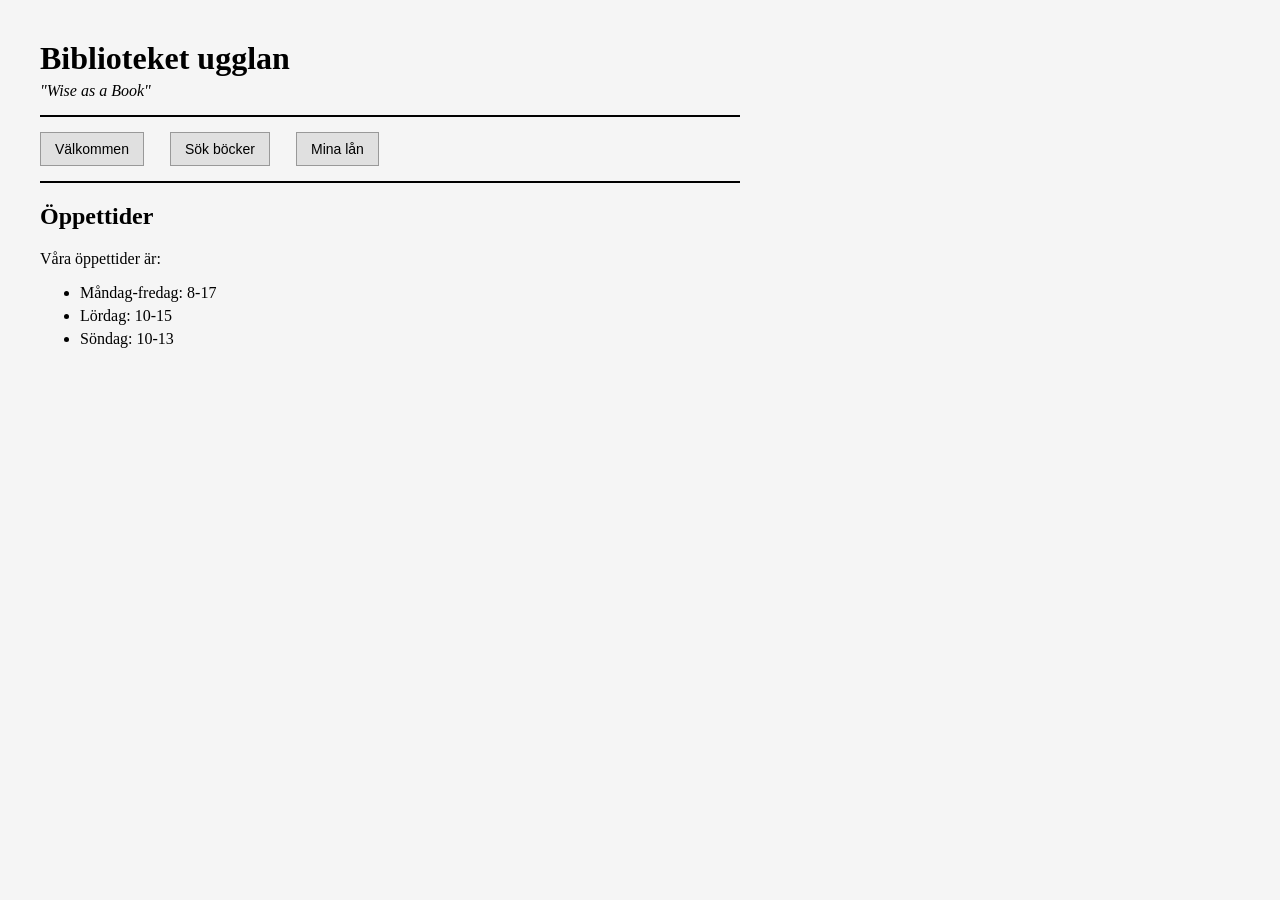
==== owl_library/index.html @ 2e59b963 "owl library" ====
<!DOCTYPE html>
<html lang="sv">
<head>
    <meta charset="UTF-8">
    <title>Biblioteket Ugglan</title>
    <link rel="stylesheet" href="style.css">
</head>
<body>
    <div class="container">
        <h1>Biblioteket ugglan</h1>
        <div class="motto">"Wise as a Book"</div>

        <hr>

        <div class="nav-buttons row">
            <button>Välkommen</button>
            <button>Sök böcker</button>
            <button>Mina lån</button>
        </div>

        <hr>

        <h2>Öppettider</h2>
        <p>Våra öppettider är:</p>

        <ul>
            <li>Måndag-fredag: 8-17</li>
            <li>Lördag: 10-15</li>
            <li>Söndag: 10-13</li>
        </ul>
    </div>
</body>
</html>
---- owl_library/style.css ----
body {
    font-family: Georgia, "Times New Roman", serif;
    background-color: #f5f5f5;
    margin: 40px;
    color: #000;
}

.container {
    max-width: 700px;
}

h1 {
    font-size: 32px;
    margin-bottom: 5px;
}

.motto {
    font-style: italic;
    margin-bottom: 15px;
}

hr {
    border: none;
    border-top: 2px solid #000;
    margin: 15px 0;
}

.nav-buttons {
    margin: 10px 0;
}

.nav-buttons button {
    background-color: #e0e0e0;
    border: 1px solid #999;
    padding: 8px 14px;
    margin-right: 10px;
    cursor: pointer;
    font-size: 14px;
}

.nav-buttons button:hover {
    background-color: #d0d0d0;
}

h2 {
    font-size: 24px;
    margin-top: 20px;
}

ul {
    margin-top: 10px;
}

li {
    margin-bottom: 5px;
}

/* Required row class */
.row {
    display: flex;
    gap: 1em;
    flex-direction: row;
}
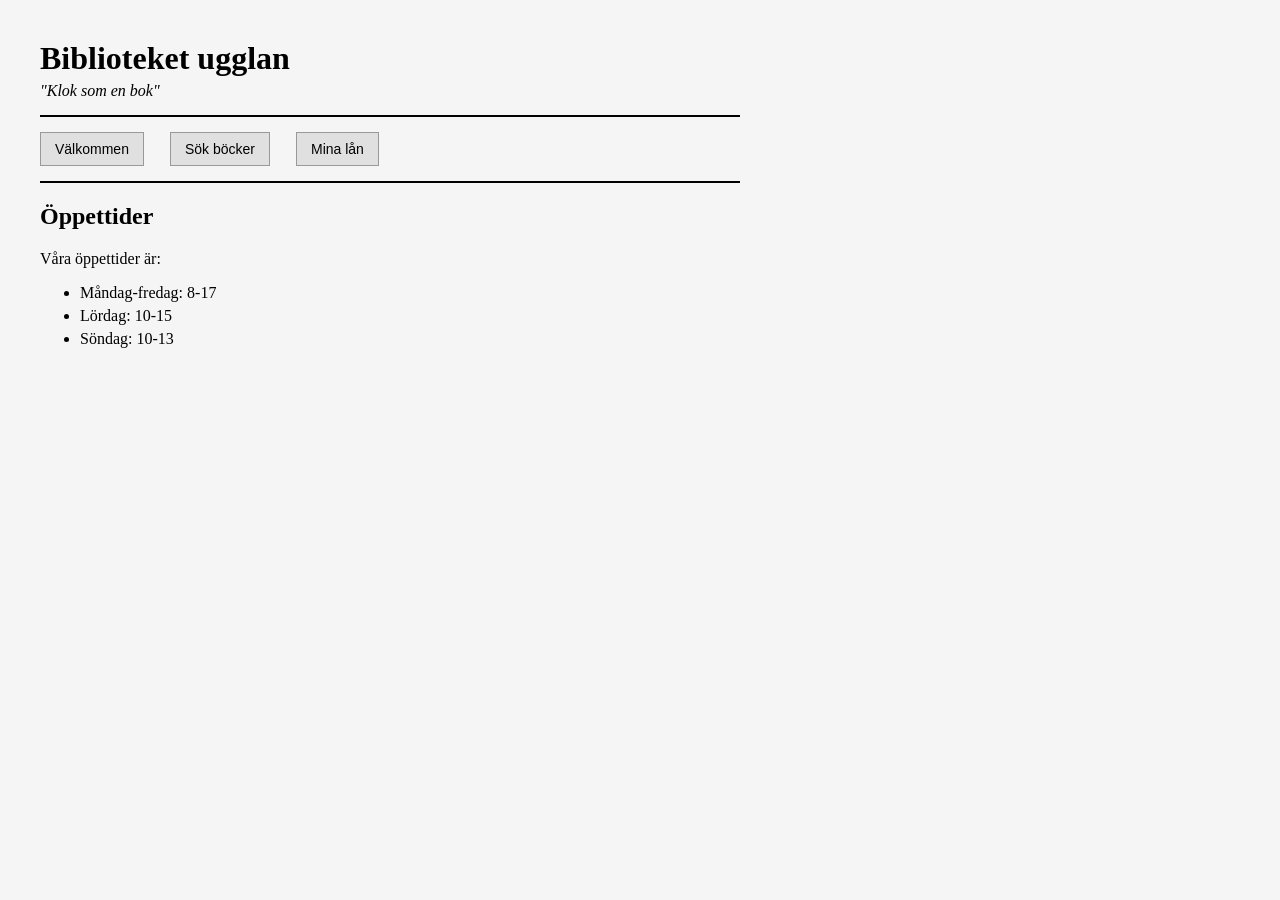
==== commit b58eac26: "update letter" ====
--- a/owl_library/index.html
+++ b/owl_library/index.html
@@ -2,13 +2,13 @@
 <html lang="sv">
 <head>
     <meta charset="UTF-8">
-    <title>Biblioteket Ugglan</title>
+    <title>Biblioteket ugglan</title>
     <link rel="stylesheet" href="style.css">
 </head>
 <body>
     <div class="container">
         <h1>Biblioteket ugglan</h1>
-        <div class="motto">"Wise as a Book"</div>
+        <div class="motto">"Klok som en bok"</div>
 
         <hr>
 
